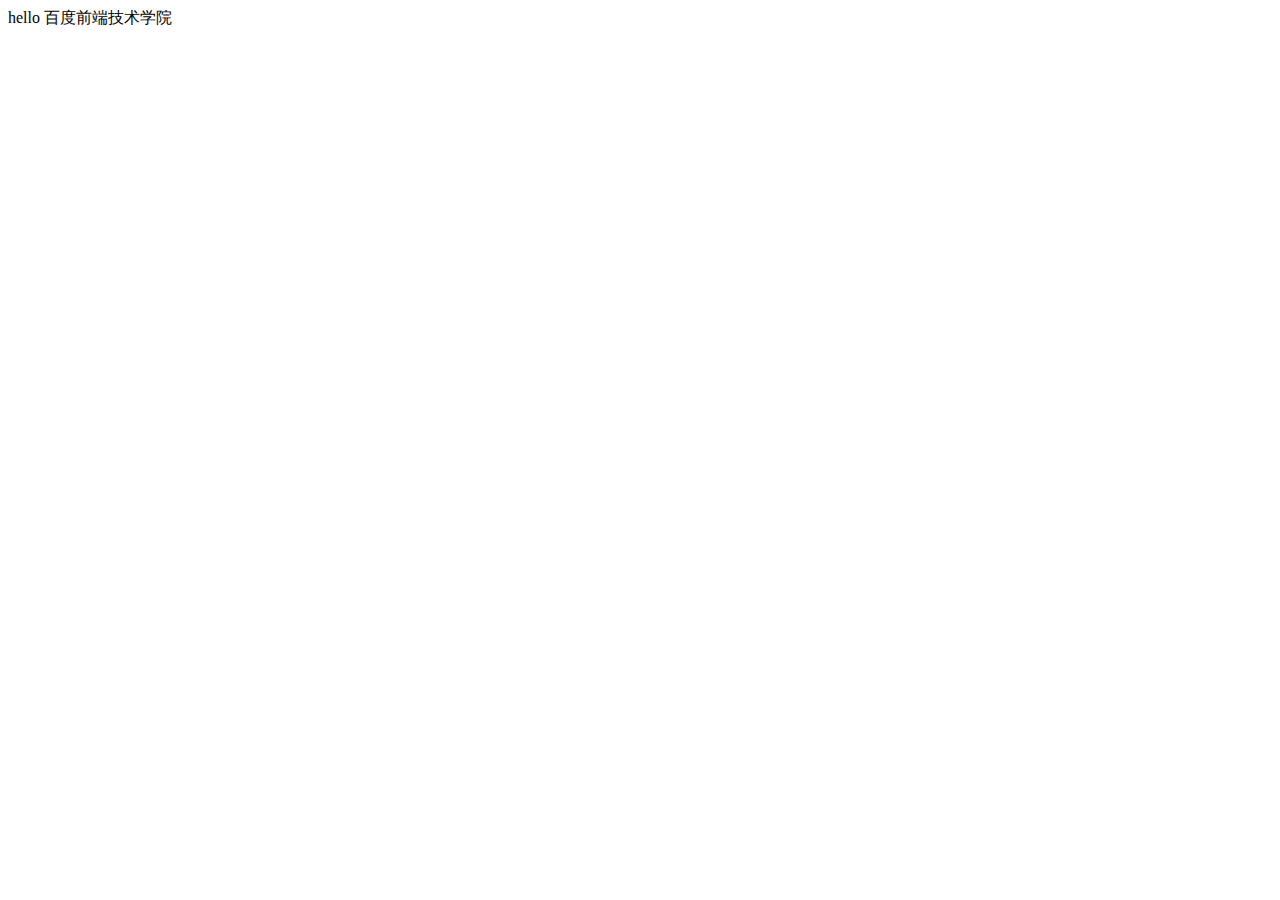
==== HelloWorld/index.html @ cf621412 "添加一个hello world文件夹，且添加一个hello页面" ====
<!DOCTYPE html>
<html lang="en">

<head>
    <meta charset="UTF-8">
    <meta name="viewport" content="width=device-width, initial-scale=1.0">
    <meta http-equiv="X-UA-Compatible" content="ie=edge">
    <title>Document</title>
</head>

<body>
    <div>hello 百度前端技术学院</div>
</body>

</html>
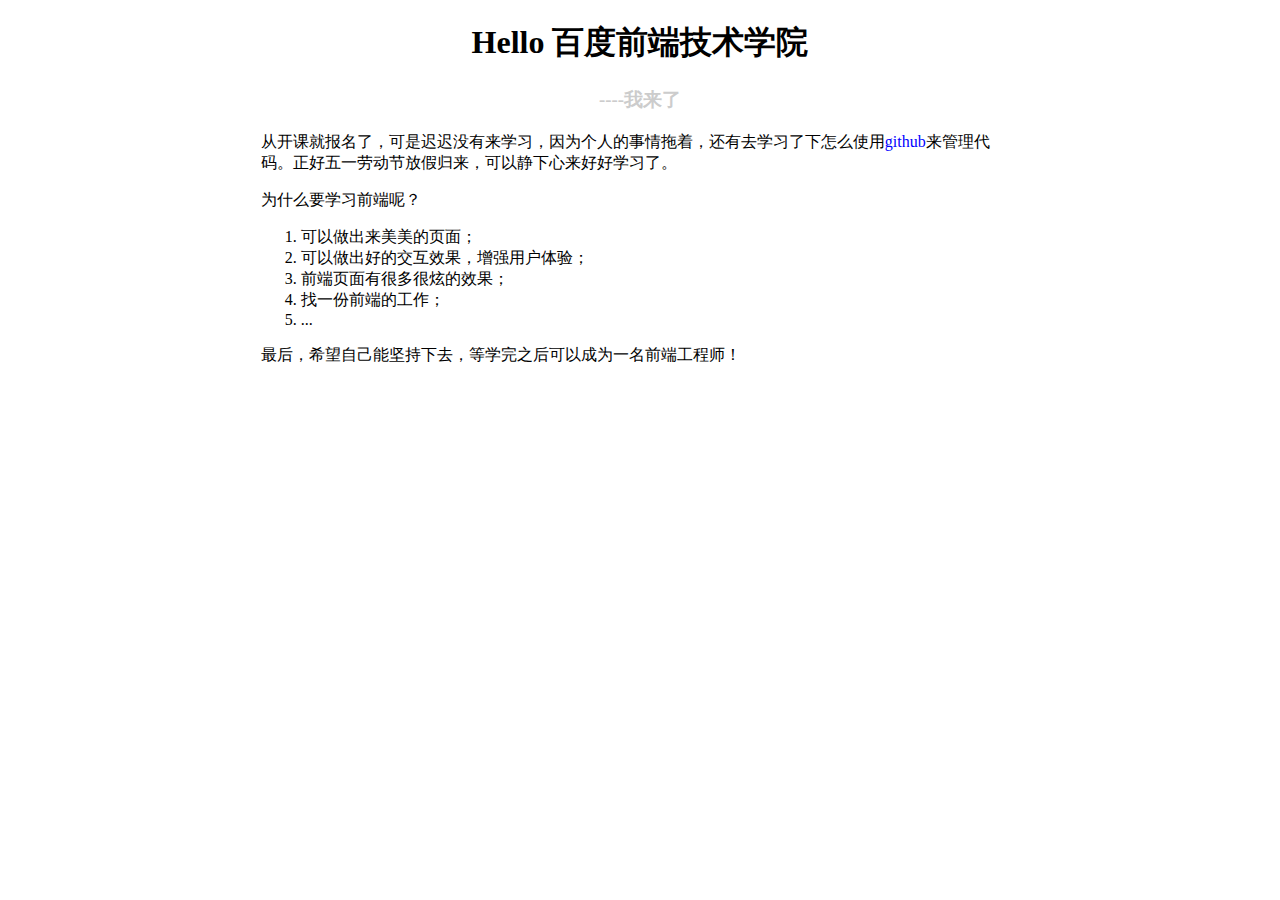
==== commit 18839593: "第一个hello world 界面，就是立个Flag" ====
--- a/HelloWorld/index.html
+++ b/HelloWorld/index.html
@@ -6,10 +6,44 @@
     <meta name="viewport" content="width=device-width, initial-scale=1.0">
     <meta http-equiv="X-UA-Compatible" content="ie=edge">
     <title>Document</title>
+    <style>
+        .content {
+            margin-left: 20%;
+            margin-right: 20%;
+        }
+        
+        .content h1,
+        .content h3 {
+            text-align: center;
+        }
+        
+        .content h3 {
+            color: #ccc;
+        }
+        
+        a {
+            text-decoration: none;
+            out-line: none;
+            color: blue;
+        }
+    </style>
 </head>
 
 <body>
-    <div>hello 百度前端技术学院</div>
+    <div class="content">
+        <h1>Hello 百度前端技术学院</h1>
+        <h3>----我来了</h3>
+        <p>从开课就报名了，可是迟迟没有来学习，因为个人的事情拖着，还有去学习了下怎么使用<a href="https://github.com/cherishFree/cherishFree.github.io-cherishFree" target="_blank">github</a>来管理代码。正好五一劳动节放假归来，可以静下心来好好学习了。</p>
+        <p>为什么要学习前端呢？</p>
+        <ol>
+            <li>可以做出来美美的页面；</li>
+            <li>可以做出好的交互效果，增强用户体验；</li>
+            <li>前端页面有很多很炫的效果；</li>
+            <li>找一份前端的工作；</li>
+            <li>...</li>
+        </ol>
+        <p>最后，希望自己能坚持下去，等学完之后可以成为一名前端工程师！</p>
+    </div>
 </body>
 
 </html>